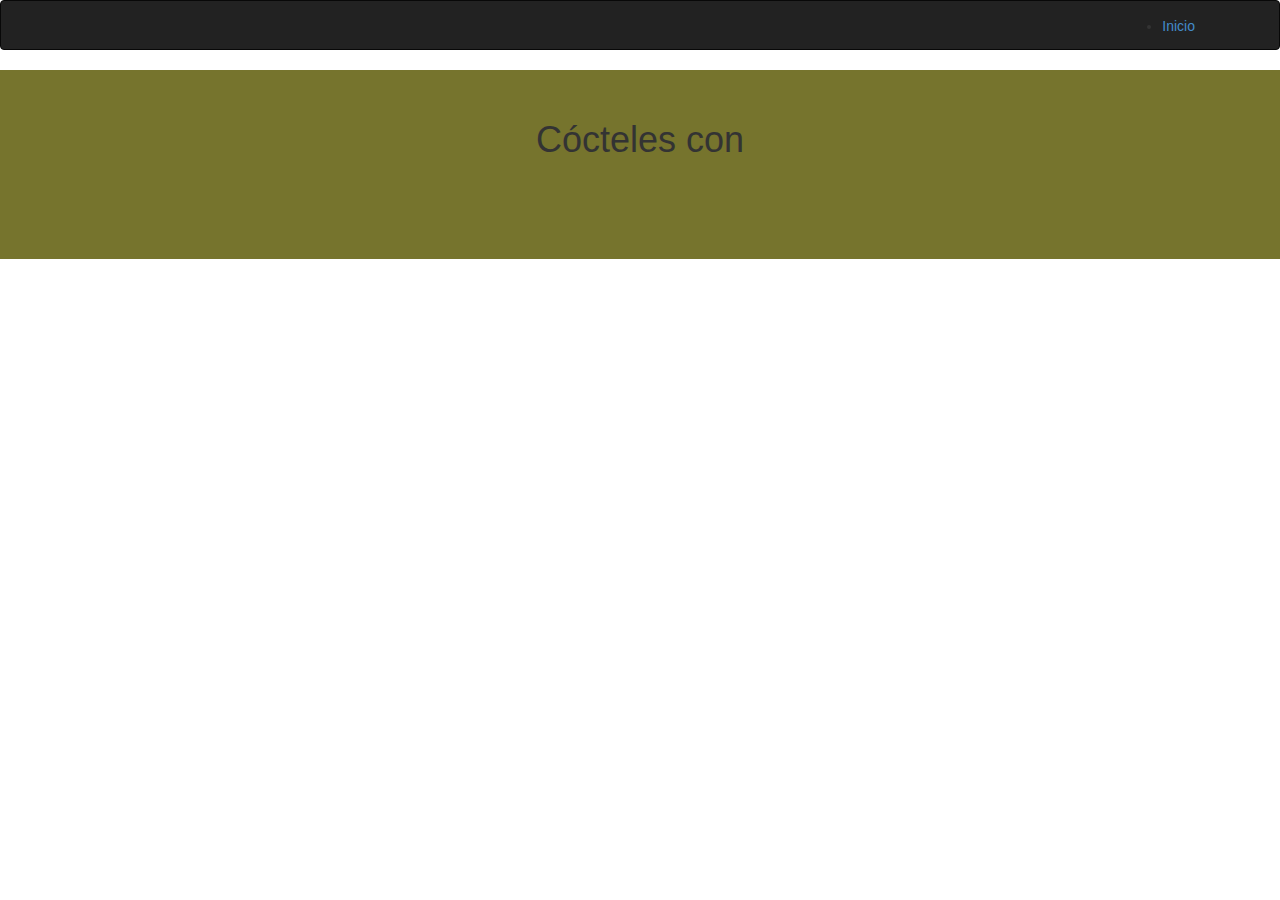
==== browsePorIngrediente.html @ ba237065 "Initial commit" ====
<html>

<head>
  <meta charset="utf-8">
  <title>Tragos</title>
  <!-- CSS Includes-->
  <link href="/css/main.css" rel="stylesheet">
  <link href="/css/bootstrap.min.css" rel="stylesheet">
</head>

<body class="homepage">

<style>
    img {
      max-width: 100%;
      height: auto;
    }
  </style>

<header id="header">
  <nav class="navbar navbar-inverse" role="banner">
    <div class="container">
      <div class="collapse navbar-collapse navbar-right">
        <ul>
          <li class="active">
            <a href="https://Tragos.nataliacirullo.repl.co">
              <font style="vertical-align: inherit;">
                <font style="vertical-align: inherit;"> Inicio </font>
              </font>
            </a>
          </li>
        </ul>
      </div>
    </div>
    <!--/.container-->
  </nav>
  <!--/nav-->
</header>
<!--/header-->
<section id="feature">
  <div class="container">
    <div class="center">
      <h1> Cócteles con <span id="nombre"> </span><br><br></h1>
      <div class='row' id="contenido">
        <!--/.contenido con js-->
      </div>
      <div class='row'>
      </div>
      <!--/.container-->
    </div>
  </div>
</section>
<script type="text/javascript">
    const valores = new URLSearchParams(window.location.search);
    let name;
    
    if (valores && valores.has('n')) {
      name = valores.get('n');
    } else {
      name = sessionStorage.getItem('ingrediente');
    }
    
    const nombreElement = document.getElementById('nombre');
    const contenidoElement = document.querySelector('#contenido');
    
    const fetchTragos = async () => {
      const url = `https://www.thecocktaildb.com/api/json/v1/1/filter.php?i=${name}`;
      const response = await fetch(url);
      const data = await response.json();
      return data.drinks;
    };
    
    const displayTragos = tragos => {
      contenidoElement.innerHTML = '';
      tragos.forEach(trago => {
        const tragoHTML = `
          <div class='col-sm-3'>
            <a href='/trago.html?n=${trago.idDrink}'>
              <img src='${trago.strDrinkThumb}' width='200'>
              <br>
              ${trago.strDrink}
            </a>
          </div>`;
        contenidoElement.innerHTML += tragoHTML;
      });
    };
    
    window.addEventListener('load', async () => {
      nombreElement.innerHTML = name;
      const tragos = await fetchTragos();
      displayTragos(tragos);
    });
    
  </script>

</body>

</html>
---- css/main.css ----
@import url(https://fonts.googleapis.com/css?family=Open+Sans:300italic,400italic,600italic,700italic,800italic,400,600,700,300,800);
html {
  height: 100%;
  width: 100%;
}
/*************************
*******Typography******
**************************/

body {
  background: #a6a077;
  font-family: 'Open Sans', sans-serif;
  color:#ffffff;
  line-height: 22px;
}

h1,
h2,
h3,
h4,
h5,
h6 {
  font-weight: 600; 
  font-family: 'Open Sans', sans-serif;
  color:#fff;
}

h1{
  font-family:cursive;
  font-size: 56px;
  color:#ffffff;
}


a {
  color: #257e37;
  -webkit-transition: color 300ms, background-color 300ms;
  -moz-transition: color 300ms, background-color 300ms;
  -o-transition:  color 300ms, background-color 300ms;
  transition:  color 300ms, background-color 300ms;
}

a:hover, a:focus {
  color: #b4e42f;
}


.but-sel{
  padding: 8px 20px;
  background: #c8c693;
  border-radius: 4px;
  color: #6f6f6d;
  margin-top: 10px;
}

a:hover,
a:focus {
  text-decoration: none;
  outline: none;
}

.dropdown-menu {
  margin-top: -1px;
  min-width: 180px;
}

.center h2{
  font-size: 20px;
  margin-top: 0;
  margin-bottom: 20px;
}

.media>.pull-left{
  margin-right: 20px;
}

.media>.pull-right{
  margin-left: 20px;
}

body > section {
  padding: 30px 0;
}

.center {
  text-align: center;
  padding-bottom: 10px;
}

.scaleIn {
  -webkit-animation-name: scaleIn;
  animation-name: scaleIn;
}

.lead{
  font-size: 16px;
  line-height: 24px;
  font-weight: 400;
}

.transparent-bg {
  background-color: transparent !important;
  margin-bottom: 0;
}

@-webkit-keyframes scaleIn {
  0% {
    opacity: 0;
    -webkit-transform: scale(0);
    transform: scale(0);
  }

  100% {
    opacity: 1;
    -webkit-transform: scale(1);
    transform: scale(1);
  }
}

@keyframes scaleIn {
  0% {
    opacity: 0;
    -webkit-transform: scale(0);
    -ms-transform: scale(0);
    transform: scale(0);
  }

  100% {
    opacity: 1;
    -webkit-transform: scale(1);
    -ms-transform: scale(1);
    transform: scale(1);
  }
}


/*************************
*******Header******
**************************/

#header .search{
  display: inline-block;
}

.navbar>.container .navbar-brand{
  margin-left: 0;
}

.top-bar {
  padding: 10px 0;
  background: #76742d;
  border-bottom: 1px solid #52524c;
  line-height: 28px;
}

.top-number{
  color: #fff;
}

.top-number p{
  margin: 0
}

.social{
  text-align: right;
}

.social-share{
 display: inline-block;
 list-style: none;
 padding: 0;
 margin: 0;
}

ul.social-share li {
  display: inline-block;
}

ul.social-share li a {
  display: inline-block;
  color: #fff;
  background: #76742d;
  width: 25px;
  height: 25px;
  line-height: 25px;
  text-align: center;
  border-radius: 2px;
}

ul.social-share li a:hover {
  background: #2fa81f;
  color: #fff;
}

.search i {
  color: #fff;
}

input.search-form{
  background: white;
  padding-top: 5px;
  padding-bottom: 5px;
  color: gray;
  width: 120px;
  border-radius: 4px 4px 4px 4px;
}

input.search-form::-webkit-input-placeholder{
  color: gray;
}

input.search-form:hover::-webkit-input-placeholder {
  color: gray;
}

input.search-form:hover {
  width: 120px;
}

.navbar-brand {
  padding: 0;
  margin:0;
}

.navbar {
  border-radius: 0;
  margin-bottom: 0;
  background: #76742d;
  padding: 15px 0;
  padding-bottom: 0;
}

 .navbar-nav{
  margin-top: 12px;
 }

.navbar-nav>li{
  margin-left: 35px;
  padding-bottom: 28px;
}

.navbar-inverse .navbar-nav > li > a {
  padding: 5px 12px;
  margin: 0;
  border-radius: 3px;
  color: #fff;
  line-height: 24px;
  display: inline-block;
}

.navbar-inverse .navbar-nav > li > a:hover{
	background-color: #25b136;
  color: #fff;
}

.navbar-inverse {
  border: none;
}

.navbar-inverse .navbar-brand {
  font-size: 36px;
  line-height: 50px;
  color: #fff;
}

.navbar-inverse .navbar-nav > .active > a,
.navbar-inverse .navbar-nav > .active > a:hover,
.navbar-inverse .navbar-nav > .active > a:focus,
.navbar-inverse .navbar-nav > .open > a,
.navbar-inverse .navbar-nav > .open > a:hover,
.navbar-inverse .navbar-nav > .open > a:focus {
  background-color: #1d8b2a;
  color: #fff;
}

.navbar-inverse .navbar-nav .dropdown-menu {
  background-color: rgba(0,0,0,.85);
  -webkit-box-shadow: 0 3px 8px rgba(0, 0, 0, 0.125);
  -moz-box-shadow: 0 3px 8px rgba(0, 0, 0, 0.125);
  box-shadow: 0 3px 8px rgba(0, 0, 0, 0.125);
  border: 0;
  padding: 0;
  margin-top: 0;
  border-top: 0;
  border-radius: 0;
  left: 0;
}

.navbar-inverse .navbar-nav .dropdown-menu:before{
  position: absolute;
  top:0;
}

.navbar-inverse .navbar-nav .dropdown-menu > li > a {
  padding: 8px 15px;
  color: #fff;
}

.navbar-inverse .navbar-nav .dropdown-menu > li:hover > a,
.navbar-inverse .navbar-nav .dropdown-menu > li:focus > a,
.navbar-inverse .navbar-nav .dropdown-menu > li.active > a {
  background-color: #30a928;
  color: #fff;
}

.navbar-inverse .navbar-nav .dropdown-menu > li:last-child > a {
  border-radius: 0 0 3px 3px;
}

.navbar-inverse .navbar-nav .dropdown-menu > li.divider {
  background-color: transparent;
}

.navbar-inverse .navbar-collapse,
.navbar-inverse .navbar-form {
  border-top: 0;
  padding-bottom: 0;
}


/*************************
*******Home Page******
**************************/


#main-slider {
  position: relative;
}

.no-margin {
  margin: 0;
  padding: 0;
}

#main-slider .carousel .carousel-content {
  margin-top: 150px;
}

#main-slider .carousel .slide-margin{
  margin-top: 140px;
}

#main-slider .carousel h2 {
  color: #fff;
}

#main-slider .carousel .btn-slide {
  padding: 8px 20px;
  background: #30a928;
  color: #fff;
  border-radius: 4px;
  margin-top: 25px;
  display: inline-block;
}

#main-slider .carousel .slider-img{
  text-align: right;
  position: absolute;
}


#main-slider .carousel .item {
  background-position: 50%;
  background-repeat: no-repeat;
  background-size: cover;
  left: 0 !important;
  opacity: 0;
  top: 0;
  position: absolute;
  width: 100%;
  display: block !important;
  height: 730px;
  -webkit-transition: opacity ease-in-out 500ms;
  -moz-transition: opacity ease-in-out 500ms;
  -o-transition: opacity ease-in-out 500ms;
  transition: opacity ease-in-out 500ms;
}

#main-slider .carousel .item:first-child {
  top: auto;
  position: relative;
}

#main-slider .carousel .item.active {
  opacity: 1;
  -webkit-transition: opacity ease-in-out 500ms;
  -moz-transition: opacity ease-in-out 500ms;
  -o-transition: opacity ease-in-out 500ms;
  transition: opacity ease-in-out 500ms;
  z-index: 1;
}

#main-slider .prev,
#main-slider .next {
  position: absolute;
  top: 50%;
  background-color: #30a928;
  color: #fff;
  display: inline-block;
  margin-top: -25px;
  height: 40px;
  line-height: 40px;
  width: 40px;
  line-height: 40px;
  text-align: center;
  border-radius: 4px;
  z-index: 5;
}

#main-slider .prev:hover,
#main-slider .next:hover {
  background-color: #76742d;
}

#main-slider .prev {
  left: 10px;
}

#main-slider .next {
  right: 10px;
}

#main-slider .carousel-indicators li {
  width: 20px;
  height: 20px;
  background-color: #fff;
  margin: 0 15px 0 0;
  position: relative;
}

#main-slider .carousel-indicators li:after {
  position: absolute;
  content: "";
  width: 24px;
  height: 24px;
  border-radius: 100%;
  background: rgba(0, 0, 0, 0);
  border: 1px solid #FFF;
  left: -3px;
  top: -3px;
}

#main-slider .carousel-indicators .active{
  width: 20px;
  height: 20px;
  background-color: #30a928;
   margin: 0 15px 0 0;
   border: 1px solid #30a928;
   position: relative;
}

#main-slider .carousel-indicators .active:after {
  position: absolute;
  content: "";
  width: 24px;
  height: 24px;
  border-radius: 100%;
  background: #30a928;
  border: 1px solid #30a928;
  left: -3px;
  top: -3px;
}

#main-slider .active .animation.animated-item-1 {
  -webkit-animation: fadeInUp 300ms linear 300ms both;
  -moz-animation: fadeInUp 300ms linear 300ms both;
  -o-animation: fadeInUp 300ms linear 300ms both;
  -ms-animation: fadeInUp 300ms linear 300ms both;
  animation: fadeInUp 300ms linear 300ms both;
}

#main-slider .active .animation.animated-item-2 {
  -webkit-animation: fadeInUp 300ms linear 600ms both;
  -moz-animation: fadeInUp 300ms linear 600ms both;
  -o-animation: fadeInUp 300ms linear 600ms both;
  -ms-animation: fadeInUp 300ms linear 600ms both;
  animation: fadeInUp 300ms linear 600ms both;
}

#main-slider .active .animation.animated-item-3 {
  -webkit-animation: fadeInUp 300ms linear 900ms both;
  -moz-animation: fadeInUp 300ms linear 900ms both;
  -o-animation: fadeInUp 300ms linear 900ms both;
  -ms-animation: fadeInUp 300ms linear 900ms both;
  animation: fadeInUp 300ms linear 900ms both;
}

#main-slider .active .animation.animated-item-4 {
  -webkit-animation: fadeInUp 300ms linear 1200ms both;
  -moz-animation: fadeInUp 300ms linear 1200ms both;
  -o-animation: fadeInUp 300ms linear 1200ms both;
  -ms-animation: fadeInUp 300ms linear 1200ms both;
  animation: fadeInUp 300ms linear 1200ms both;
}

#feature {
  background: #76742d;
  padding-bottom: 40px;
}

.features{
  padding: 0;
}

.feature-wrap {
  margin-bottom: 35px;
  overflow: hidden;
}

.feature-wrap h2{
  margin-top: 40px;
}

.feature-wrap .pull-left {
  margin-right: 25px;
}

.feature-wrap i{
  font-size: 48px;
  height: 110px;
  width: 110px;
  margin: 3px;
  border-radius: 100%;
  line-height: 110px;
  text-align:center;
  background: #ffffff;
  color: #30a928;
  border: 3px solid #ffffff;
  box-shadow: inset 0 0 0 5px #f2f2f2;
  -webkit-box-shadow: inset 0 0 0 5px #f2f2f2;
  -webkit-transition: 500ms;
  -moz-transition: 500ms;
  -o-transition: 500ms;
  transition: 500ms;
  float: left;
  margin-right: 25px;
}

.feature-wrap i:hover {
  background: #30a928;
  color: #fff;
  box-shadow: inset 0 0 0 5px #30a928;
  -webkit-box-shadow: inset 0 0 0 5px #30a928;
  border: 3px solid #30a928;
}

#recent-works .col-xs-12.col-sm-4.col-md-3{
  padding: 0;
}

#recent-works{
    padding-bottom: 70px;
}

.recent-work-wrap {
  position: relative;
}

.recent-work-wrap img{
  width: 100%;
}

.recent-work-wrap .recent-work-inner{
  top: 0;
  background: transparent;
  opacity: .8;
  width: 100%;
  border-radius: 0;
  margin-bottom: 0;
}

.recent-work-wrap .recent-work-inner h3{
  margin: 10px 0;
}

.recent-work-wrap .recent-work-inner h3 a{
  font-size: 24px;
  color: #fff;
}

.recent-work-wrap .overlay {
  position: absolute;
  top: 0;
  left: 0;
  width: 100%;
  height: 100%;
  opacity: 0;
  border-radius: 0;
  background: #30a928;
  color: #fff;
  vertical-align: middle;
  -webkit-transition: opacity 500ms;
  -moz-transition: opacity 500ms;
  -o-transition: opacity 500ms;
  transition: opacity 500ms;  
  padding: 30px;
}

.recent-work-wrap .overlay .preview {
  bottom: 0;
  display: inline-block;
  height: 35px;
  line-height: 35px;
  border-radius: 0;
  background: transparent;
  text-align: center;
  color: #fff;
}

.recent-work-wrap:hover .overlay {
  opacity: 1;
}

#services {
  background: #76742d url(../images/services/bg_services.png);
  background-size: cover;
}

#services .lead,
#services h2{
  color: #fff;
}

.services-wrap {
  padding: 40px 30px;
  background: #fff;
  border-radius: 4px;
  margin: 0 0 40px;
}

.services-wrap h3 {
  font-size: 20px;
  margin: 10px 0;
}

.services-wrap .pull-left {
  margin-right: 20px;
}

#middle {
  background: #f2f2f2;
}

.skill h2{
  margin-bottom: 25px;
}

.progress-wrap{
  position: relative;
}

.progress .color1,
.progress .color1 .bar-width{
  background: #2d7da4;
}

.progress .color2,
.progress .color2 .bar-width{
  background: #6aa42f;
}

.progress .color3,
.progress .color3 .bar-width{
  background: #ffcc33;
}

.progress .color4,
.progress .color4 .bar-width{
  background: #30a928;
}

.progress, 
.progress-bar {
  height: 15px;
  line-height: 15px;
  background: #e6e6e6;
  -webkit-box-shadow: none;
  -moz-box-shadow: none;
  box-shadow: none;
  border-radius: 0;
  overflow: visible;
  text-align: right;
}

.progress{
  position: relative;
}

.progress .bar-width{
  position: absolute;
  width: 40px;
  height: 20px;
  line-height: 20px;
  text-align: center;
  font-size: 12px;
  font-weight: 700;
  top: -30px;
  border-radius: 2px;
  margin-left: -30px;
}

.progress span{
  position: relative;
}

.progress span:before{
  content: " ";
  position: absolute;
  width: auto;
  height: auto;
  border-width: 8px 5px;
  border-style: solid;
  bottom: -15px;
  right: 8px;
}

.progress .color1 span:before{
  border-color: #2d7da4 transparent transparent transparent;
}

.progress .color2 span:before{
  border-color: #6aa42f transparent transparent transparent;
}

.progress .color3 span:before{
  border-color: #ffcc33 transparent transparent transparent;
}

.progress .color4 span:before{
  border-color: #db3615 transparent transparent transparent;
}

.accordion h2{
  margin-bottom: 25px;
}

.panel-default{
  border-color: transparent;
}

.panel-default>.panel-heading,
.panel{
  background-color: #e6e6e6; 
  border:0 none;
  box-shadow:none;
}

.panel-default>.panel-heading+.panel-collapse .panel-body{
  background: #fff;
  color: #858586;
}

.panel-body{
  padding: 20px 20px 10px;
}

.panel-group .panel+.panel{
  margin-top: 0;
  border-top: 1px solid #d9d9d9;
}

.panel-group .panel{
  border-radius: 0;
}

.panel-heading{
  border-radius: 0;
}

.panel-title>a{
  color: #76742d;
}

.accordion-inner img{
  border-radius: 4px;
}

.accordion-inner h4{
  margin-top: 0;
}

.panel-heading.active{
  background: #76742d;
}

.panel-heading.active .panel-title>a{
  color:#fff;
}

a.accordion-toggle  i{
  width: 45px;
  line-height: 44px;
  font-size: 20px;
  margin-top: -10px;
  text-align: center;
  margin-right: -15px;
  background: #c9c9c9;
}

.panel-heading.active a.accordion-toggle i{
  background: #30a928;
  color: #fff;
}

.panel-heading.active a.accordion-toggle.collapsed i{
  background: #439127;
  color: #fff;
}

.nav-tabs>li{
  margin-bottom: 0px;
  border-bottom: 1px solid #e6e6e6;
}

.nav-tabs{
  border-bottom: transparent;
  border-right: 1px solid #e6e6e6;
}

.nav-tabs>li>a {
  background: #f5f5f5;
  color: #666;
  border-radius: 0;
  border: 0 none;
  line-height: 24px;
  margin-right:0;
  padding: 13px 15px;
}

.nav-tabs li:last-child{
  border-bottom: 0 none;
} 

.nav-stacked>li+li{
  margin-top: 0;
}

.nav-tabs>li>a:hover{
  background: #76742d;
  color:#fff;
}

.nav-tabs>li.active>a, 
.nav-tabs>li.active>a:hover, 
.nav-tabs>li.active>a:focus {
  border: 0;
  color:#fff;
  background: #76742d;
  position: relative;
}

.nav-tabs>li.active>a:after {
  position: absolute;
  content:  "";
  width: auto;
  height: auto;
  border-style:solid;
  border-color: transparent transparent transparent #76742d;
  border-width: 25px 22px;
  right: -44px;
  top:0;
}

.tab-wrap{
  border:1px solid #e6e6e6;
  margin-bottom: 20px;
}

.tab-content{
  padding: 20px;
}

.tab-content h2{
  margin-top: 0;
}

.tab-content img{
  border-radius: 4px;
}

.testimonial h2{
  margin-top: 0;
}

.testimonial-inner {
  color:#858586;
  font-size: 14px;
}

.testimonial-inner .pull-left{
  border-right: 1px solid #e7e7e7;
  padding-right: 15px;
  position: relative;
}

.testimonial-inner .pull-left:after{
  content: "";
  position: absolute;
  width: 9px;
  height: 9px;
  top: 50%;
  margin-top: -5px;
  background: #FFF;
  -webkit-transform: rotate(45deg);
  border: 1px solid #e7e7e7;
  right: -5px;
  border-left: 0 none;
  border-bottom: 0 none;
}

#partner {
  background: url(../images/partners/partner_bg.png) 50% 50% no-repeat;
  background-size: cover;
}

#partner {
  color: #fff;
  text-align: center;
}

#partner h2, 
#partner h3 {
  color: #fff;
}

.partners ul {
  list-style: none;
  margin: 0;
  padding: 0;
}

.partners ul li{
  display: inline-block;
  float: left;
  width: 20%;
}

#conatcat-info{
  background: #fff url(../images/contact.png) no-repeat 90% 0;
  padding: 30px 0;
}

.contact-info i{
  width: 60px;
  height: 60px;
  font-size: 40px;
  line-height: 60px;
  color: #fff;
  background: #76742d;
  text-align: center;
  border-radius: 10px;
}

.contact-info h2{
  margin-top: 0;
  color: #76742d;
}

.contact-info{
  color:#76742d;
}

/*************************
********* About Us Page CSS ******
**************************/

.about-us {
  margin-top: 110px;
  margin-bottom: -110px;
}

.about-us h2, 
.skill_text h2 {
  color:#4e4e4e;
  font-size: 30px;
  font-weight: 600;
}

.about-us p {
  color:#4e4e4e;
}

#carousel-slider {
  position: relative;
}

#carousel-slider .carousel-indicators {
  bottom: -25px;
}

#carousel-slider .carousel-indicators li {
  border: 1px solid #ffbd20;
}

#carousel-slider a i {
  border: 1px solid #777;
  border-radius:50%;
  font-size: 28px;
  height: 50px;
  padding: 8px;
  position: absolute;
  top: 50%;
  width: 50px;
  color:#777;
}

#carousel-slider a i:hover {
  background:#bfbfbf;
  color:#fff;
  border: 1px solid #bfbfbf;
}

#carousel-slider 
.carousel-control {
  width:inherit;
}

#carousel-slider .carousel-control.left i {
  left:-25px
}

#carousel-slider .carousel-control.right i {
  right: -25px;
}

#carousel-slider
.carousel-control.left, 
#carousel-slider
.carousel-control.right {
  background: none;
}

.skill_text {
  display: block;
  margin-bottom: 60px;
  margin-top: 25px;
  overflow: hidden;
}

.sinlge-skill {
  background:#f2f2f2;
  border-radius: 100%;
  color: #FFFFFF;
  font-size: 22px;
  font-weight: bold;
  height: 200px;
  position: relative;
  width: 200px;
  text-transform: uppercase;
  overflow: hidden;
  margin: 30px 0;

}

.sinlge-skill p em {
  color: #FFFFFF;
  font-size: 38px;
}

.sinlge-skill p {
  line-height: 1;
}

.joomla-skill, 
.html-skill, 
.css-skill, 
.wp-skill {
  position: absolute;
  height: 100%;
  bottom: 0;
  width:100%;
  border-radius: 100%;
  padding: 70px 0;
  text-align: center;
}


.joomla-skill {
  background: rgb(242,242,242); /* Old browsers */
  background: -moz-linear-gradient(top, rgba(242,242,242,1) 0%, rgba(242,242,242,1) 28%, rgba(45,125,164,1) 28%); /* FF3.6+ */
  background: -webkit-gradient(linear, left top, left bottom, color-stop(0%,rgba(242,242,242,1)), color-stop(28%,rgba(242,242,242,1)), color-stop(28%,rgba(45,125,164,1))); /* Chrome,Safari4+ */
  background: -webkit-linear-gradient(top, rgba(242,242,242,1) 0%,rgba(242,242,242,1) 28%,rgba(45,125,164,1) 28%); /* Chrome10+,Safari5.1+ */
  background: -o-linear-gradient(top, rgba(242,242,242,1) 0%,rgba(242,242,242,1) 28%,rgba(45,125,164,1) 28%); /* Opera 11.10+ */
  background: -ms-linear-gradient(top, rgba(242,242,242,1) 0%,rgba(242,242,242,1) 28%,rgba(45,125,164,1) 28%); /* IE10+ */
  background: linear-gradient(to bottom, rgba(242,242,242,1) 0%,rgba(242,242,242,1) 28%,rgba(45,125,164,1) 28%); /* W3C */
  filter: progid:DXImageTransform.Microsoft.gradient( startColorstr='#f2f2f2', endColorstr='#2d7da4',GradientType=0 ); /* IE6-9 */    
}

.html-skill {
  background: rgb(242,242,242); /* Old browsers */
  background: -moz-linear-gradient(top, rgba(242,242,242,1) 0%, rgba(242,242,242,1) 9%, rgba(106,164,47,1) 9%); /* FF3.6+ */
  background: -webkit-gradient(linear, left top, left bottom, color-stop(0%,rgba(242,242,242,1)), color-stop(9%,rgba(242,242,242,1)), color-stop(9%,rgba(106,164,47,1))); /* Chrome,Safari4+ */
  background: -webkit-linear-gradient(top, rgba(242,242,242,1) 0%,rgba(242,242,242,1) 9%,rgba(106,164,47,1) 9%); /* Chrome10+,Safari5.1+ */
  background: -o-linear-gradient(top, rgba(242,242,242,1) 0%,rgba(242,242,242,1) 9%,rgba(106,164,47,1) 9%); /* Opera 11.10+ */
  background: -ms-linear-gradient(top, rgba(242,242,242,1) 0%,rgba(242,242,242,1) 9%,rgba(106,164,47,1) 9%); /* IE10+ */
  background: linear-gradient(to bottom, rgba(242,242,242,1) 0%,rgba(242,242,242,1) 9%,rgba(106,164,47,1) 9%); /* W3C */
  filter: progid:DXImageTransform.Microsoft.gradient( startColorstr='#f2f2f2', endColorstr='#6aa42f',GradientType=0 ); /* IE6-9 */
}

.css-skill {
  background: rgb(242,242,242); /* Old browsers */
  background: -moz-linear-gradient(top, rgba(242,242,242,1) 0%, rgba(242,242,242,1) 32%, rgba(255,189,32,1) 32%); /* FF3.6+ */
  background: -webkit-gradient(linear, left top, left bottom, color-stop(0%,rgba(242,242,242,1)), color-stop(32%,rgba(242,242,242,1)), color-stop(32%,rgba(255,189,32,1))); /* Chrome,Safari4+ */
  background: -webkit-linear-gradient(top, rgba(242,242,242,1) 0%,rgba(242,242,242,1) 32%,rgba(255,189,32,1) 32%); /* Chrome10+,Safari5.1+ */
  background: -o-linear-gradient(top, rgba(242,242,242,1) 0%,rgba(242,242,242,1) 32%,rgba(255,189,32,1) 32%); /* Opera 11.10+ */
  background: -ms-linear-gradient(top, rgba(242,242,242,1) 0%,rgba(242,242,242,1) 32%,rgba(255,189,32,1) 32%); /* IE10+ */
  background: linear-gradient(to bottom, rgba(242,242,242,1) 0%,rgba(242,242,242,1) 32%,rgba(255,189,32,1) 32%); /* W3C */
  filter: progid:DXImageTransform.Microsoft.gradient( startColorstr='#f2f2f2', endColorstr='#ffbd20',GradientType=0 ); /* IE6-9 */
}

.wp-skill {
  background: rgb(242,242,242); /* Old browsers */
  background: -moz-linear-gradient(top, rgba(242,242,242,1) 0%, rgba(242,242,242,1) 19%, rgba(219,54,21,1) 19%); /* FF3.6+ */
  background: -webkit-gradient(linear, left top, left bottom, color-stop(0%,rgba(242,242,242,1)), color-stop(19%,rgba(242,242,242,1)), color-stop(19%,rgba(219,54,21,1))); /* Chrome,Safari4+ */
  background: -webkit-linear-gradient(top, rgba(242,242,242,1) 0%,rgba(242,242,242,1) 19%,rgba(219,54,21,1) 19%); /* Chrome10+,Safari5.1+ */
  background: -o-linear-gradient(top, rgba(242,242,242,1) 0%,rgba(242,242,242,1) 19%,rgba(219,54,21,1) 19%); /* Opera 11.10+ */
  background: -ms-linear-gradient(top, rgba(242,242,242,1) 0%,rgba(242,242,242,1) 19%,rgba(219,54,21,1) 19%); /* IE10+ */
  background: linear-gradient(to bottom, rgba(242,242,242,1) 0%,rgba(242,242,242,1) 19%,rgba(219,54,21,1) 19%); /* W3C */
  filter: progid:DXImageTransform.Microsoft.gradient( startColorstr='#f2f2f2', endColorstr='#db3615',GradientType=0 ); /* IE6-9 */
}

.skill-wrap {
  display: block;
  overflow: hidden;
  margin: 60px 0;
}

.team h4 {
  margin-top: 0;
  text-transform: uppercase;
}

.team h5 {
  font-weight: 300;
}

.single-profile-top, 
.single-profile-bottom {
  font-weight: 400;
  line-height: 24px;
}

.single-profile-top, 
.single-profile-bottom  {
  border: 1px solid #ddd;
  padding: 15px;
  position: relative;
}

.media_image {
  margin-bottom: 10px;
}

.team .btn {
  background:transparent;
  font-size: 12px;
  font-weight: 300;
  margin-bottom: 3px;
  padding: 1px 5px;
  text-transform: uppercase;
  border:1px solid#ddd;
  margin-right: 3px;
}


ul.social_icons,
ul.tag {
  list-style: none;
  padding: 0;
  margin: 10px 0;
  display: block;
}

ul.social_icons li,
ul.tag li {
  display: inline-block;
  margin-right: 5px;
}

ul.social_icons li  a i{
  border-radius: 50%;
  color: #FFFFFF;
  height: 25px;
  line-height: 25px;
  font-size: 12px;
  padding: 0;
  text-align: center;
  width: 25px;
  opacity:.8;
}


.team .social_icons .fa-facebook:hover, 
.team .social_icons .fa-twitter:hover, 
.team .social_icons .fa-google-plus:hover {
  transform: rotate(360deg);
  -ms-transform:rotate(360deg);
  -webkit-transform:rotate(360deg); 
  transition-duration:2s;
  transition-property: all;
  transition-timing-function: ease;
  opacity:1;
  transition: all 0.9s ease 0s;
  -moz-transition: all 0.9s ease 0s;
  -webkit-transition: all 0.9s ease 0s;
  -o-transition: all 0.9s ease 0s;
}

.team .social_icons .fa-facebook {
  background: #0182c4;
}

.team .social_icons .fa-twitter {
  background: #20B8FF
}

.team .social_icons .fa-google-plus {
  background: #D34836
}


.team-bar .first-one-arrow {
  float: left;
  margin-right: 30px;
  width: 2%;
}

.team-bar .first-arrow {
  float: left;
  margin-left: 5px;
  margin-right: 35px;
  width: 22%;
}

.team-bar .second-arrow {
  float: left;
  margin-left: 5px;
  width: 21%;
}

.team-bar .third-arrow {
  float: left;
  margin-left: 40px;
  margin-right: 12px;
  width: 22%;
}

.team-bar .fourth-arrow {
  float: left;
  margin-left: 25px;
  width: 20%;
}

.team-bar .first-one-arrow hr {
  border-bottom: 1px solid #2D7DA4;
  border-top: 1px solid #2D7DA4;
 }

.team-bar .first-arrow hr {
  border-bottom: 1px solid #2D7DA4;
  border-top: 1px solid #2D7DA4;
 }

.team-bar .second-arrow hr {
  border-bottom: 1px solid #6aa42f;
  border-top: 1px solid #6aa42f;
}

.team-bar .third-arrow hr {
  border-bottom: 1px solid #FFBD20;
  border-top: 1px solid #FFBD20;

}

.team-bar .fourth-arrow hr {
  border-bottom: 1px solid #db3615;
  border-top: 1px solid #db3615;
}

.team-bar {
  margin-bottom: 15px;
  margin-top: 30px;
  position: relative;
}

.team-bar i {
  border-radius: 50%;
  color: #FFFFFF;
  display: block;
  height: 24px;
  line-height: 24px;
  margin-top: -32px;
  overflow: hidden;
  padding: 0;
  text-align: center;
  width: 24px;
  position: absolute;
}

.team-bar .first-arrow .fa-angle-up {
  background:#2D7DA4;
  margin-left:-33px
 }

.team-bar .second-arrow .fa-angle-down {
  background:#6AA42F;
  margin-left: -33px;
}

.team-bar .third-arrow .fa-angle-up {
  background:#FFBD20;
  margin-left: -32px;
}

.team-bar .fourth-arrow .fa-angle-down {
  background:#db3615;
  margin-left: -32px;
}

.team .single-profile-top:before, 
.team .single-profile-top:after {
  content: "";
  position: absolute;
  width: 0;
  height: 0;
  border-style: solid;
}

.team .single-profile-top:before {
  left:26px;
  bottom: -20px;
  border-width: 10px;
  border-color:#fff transparent transparent transparent;
  z-index: 1;
}


.team .single-profile-top:after {
  left: 25px;
  bottom: -22px;
  border-style: solid;
  border-width: 11px;
  border-color:#ddd transparent transparent transparent;
  z-index: 0;
}

.team .single-profile-bottom:before,
.team .single-profile-bottom:after {
  position: absolute;
  content:"";
  width: 0;
  height: 0;
  border-style: solid;
}

.team .single-profile-bottom:before {
  left:30px;
  top: -20px;
  border-width: 10px;
  border-color: transparent transparent #fff transparent;
  z-index: 1;
}

.team .single-profile-bottom:after {
  left: 29px;
  top: -22px;
  border-style: solid;
  border-width: 11px;
  border-color: transparent transparent #DDD transparent;
  z-index: 0;
}

/***********************
****Service page css****
***********************/

.services {
  padding: 0;
}

.get-started {
  background: none repeat scroll 0 0 #F3F3F3;
  border-radius: 3px;
  padding-bottom: 30px;
  position: relative;
  margin-bottom: 18px;
  margin-top: 60px;
}

.get-started h2 {
  padding-top: 30px;
  margin-bottom: 20px;
}

.request {
  bottom: -15px;
  left: 50%;
  position: absolute;
  margin-left: -110px;
}

.request h4 {
  position: absolute;
  width: 220px;
  position:relative;
}

.request h4 a{
  background:#c52d2f;
  color: #fff;
  font-size: 14px;
  font-weight: normal;
  border-radius: 3px;
  padding: 5px 15px;
}

.request h4:after {
  border-color: #c52d2f transparent transparent;
  border-style: solid;
  border-width: 12px;
  bottom: -18px;
  content: "";
  height: 0;
  position: absolute;
  right: 13px;
  z-index: -99999;
}

.request h4:before {
  border-color: #c52d2f transparent transparent;
  border-style: solid;
  border-width: 12px;
  bottom: -18px;
  content: "";
  height: 0;
  left: 13px;
  position: absolute;
  z-index: -99999;
}

.clients-area {
  padding: 60px;
}

.clients-comments {
    background-image: url("../images/image_bg.png");
    background-position: center 118px;
    background-repeat: no-repeat;
    margin-bottom: 100px;
}

.clients-comments img {
  background:#DDDDDD;
  border: 1px solid #DDDDDD;
  height: 182px;
  padding: 3px;
  width: 182px;
  transition: all 0.9s ease 0s;
  -moz-transition: all 0.9s ease 0s;
  -webkit-transition: all 0.9s ease 0s;
  -o-transition: all 0.9s ease 0s;
}

.clients-comments h3 {
  margin-top: 55px;
  font-weight: 300;
  padding: 0 40px;
}

.clients-comments h4 {
  font-weight: 300;
  margin-top: 15px;
}


.clients-comments  h4  span {
  font-weight: 700;
  font-style: oblique;
}

.footer {
  background: none repeat scroll 0 0 #2E2E2E;
  border-top: 5px solid #C52D2F;
  height: 84px;
  margin-top: 110px;
}

.footer_left {
  padding: 10px;
}

.text-left {
  color: #FFFFFF;
  font-size: 12px;
  margin-top: 15px;
}

/*************************
********* Portfolio CSS ******
**************************/

#portfolio_page {
  margin-top: 115px;
  padding-bottom: 0;
}

.portfolio-items, 
.portfolio-filter {
  list-style: none outside none;
  margin: 0 0 40px 0;
  padding: 0;
}

.portfolio-filter > li {
  display: inline-block;
}

.portfolio-filter > li a {
  background: none repeat scroll 0 0 #FFFFFF;
  font-size: 14px;
  font-weight: 400;
  margin-right: 20px;
  text-transform: uppercase;
  transition: all 0.9s ease 0s;
  -moz-transition: all 0.9s ease 0s;
  -webkit-transition: all 0.9s ease 0s;
  -o-transition: all 0.9s ease 0s;
  border: 1px solid #F2F2F2;
  outline: none;
  border-radius: 3px;
}

.portfolio-filter > li a:hover,
.portfolio-filter > li a.active{
  color:#fff;
  background: #c52d2f;
  border: 1px solid #c52d2f;
  box-shadow: none;
  -webkit-box-shadow: none;
}

.portfolio-items > li {
  float: left;
  padding: 0;
  -webkit-box-sizing: border-box;
  -moz-box-sizing: border-box;
  box-sizing: border-box;
}

.portfolio-item {
  margin: 0;
  padding:0;
}

/* Start: Recommended Isotope styles */
/**** Isotope Filtering ****/
.isotope-item {
  z-index: 2;
}

.isotope-hidden.isotope-item {
  pointer-events: none;
  z-index: 1;
}

/**** Isotope CSS3 transitions ****/
.isotope,
.isotope .isotope-item {
  -webkit-transition-duration: 0.8s;
  -moz-transition-duration: 0.8s;
  -ms-transition-duration: 0.8s;
  -o-transition-duration: 0.8s;
  transition-duration: 0.8s;
}

.isotope {
  -webkit-transition-property: height, width;
  -moz-transition-property: height, width;
  -ms-transition-property: height, width;
  -o-transition-property: height, width;
  transition-property: height, width;
}

.isotope .isotope-item {
  -webkit-transition-property: -webkit-transform, opacity;
  -moz-transition-property: -moz-transform, opacity;
  -ms-transition-property: -ms-transform, opacity;
  -o-transition-property: -o-transform, opacity;
  transition-property: transform, opacity;
}

/**** disabling Isotope CSS3 transitions ****/
.isotope.no-transition,
.isotope.no-transition .isotope-item,
.isotope .isotope-item.no-transition {
  -webkit-transition-duration: 0s;
  -moz-transition-duration: 0s;
  -ms-transition-duration: 0s;
  -o-transition-duration: 0s;
  transition-duration: 0s;
}

/* End: Recommended Isotope styles */
/* disable CSS transitions for containers with infinite scrolling*/
.isotope.infinite-scrolling {
  -webkit-transition: none;
  -moz-transition: none;
  -ms-transition: none;
  -o-transition: none;
  transition: none;
}


/**************************
********* Pricing Table CSS *
**************************/

.pricing_heading {
  margin-top: 120px
}

.pricing_heading h2, 
.pricing_heading p {
  color:#4e4e4e;
}

.pricing-area h1 {
  font-weight: 300;
  margin-top: 0;
  margin-bottom: 15px;
}

.pricing-area span {
  font-weight: 700;
  font-size: 18px;
}

.pricing-area h3, 
.pricing-area span  {
  color: #fff;
}

.plan {
  position: relative;
  margin-bottom: 70px;
}

.pricing-area ul {
  background:#FAFAFA;
  padding: 0;
  margin: 0;
}

.pricing-area ul li {
  list-style: none;
  padding: 15px 0;
  font-size: 16px;
  font-weight: 400;
}

.pricing-area ul li:nth-child(even){
  background:#f5f5f5
}

.pricing-area .price-three img, 
.pricing-area .price-six img {
  position: absolute;
  right: 15px;
  top: 0;
}

.pricing-area .heading-one, 
.pricing-area .heading-two, 
.pricing-area .heading-three {
  padding:17px 0;
  border-radius:2px 2px 0 0;
} 

.pricing-area .heading-one, 
.pricing-area .heading-two, 
.pricing-area .heading-three, 
.pricing-area .heading-four, 
.pricing-area .heading-five, 
.pricing-area .heading-six, 
.pricing-area .heading-seven {
  margin-left: -10px
}


.pricing-area .heading-one, 
.pricing-area .price-one .plan-action .btn-primary {
  background: #e24f43
}

.pricing-area .heading-two, 
.pricing-area .price-two .plan-action .btn-primary {
  background:#27AE60;
}

.pricing-area .heading-three,
.pricing-area .price-three .plan-action .btn-primary {
  background: #f39c12;
}

.pricing-area .heading-four, 
.pricing-area .price-four .plan-action .btn-primary {
  background: #5c5c5c
}

.pricing-area .heading-five, 
.pricing-area .price-five .plan-action .btn-primary {
  background: #5c5c5c
}

.pricing-area .heading-six, 
.pricing-area .price-six .plan-action .btn-primary {
  background: #e24f43
;
}

.pricing-area .heading-seven, 
.pricing-area .price-seven .plan-action .btn-primary {
  background: #5c5c5c
}

.pricing-area .bg{
 background: #fafafa 
}

.pricing-area .heading-one h3:before {
  border-color: #bf4539 transparent transparent;
}

.pricing-area .heading-two h3:before {
  border-color: #1f8c4d transparent transparent;
}

.pricing-area .heading-three h3:before {
  border-color: #d4880f transparent transparent;
}

.pricing-area .heading-four h3:before {
  border-color: #424242 transparent transparent;
}

.pricing-area .heading-five h3:before {
  border-color: #424242 transparent transparent;
}

.pricing-area .heading-six h3:before {
  border-color: #bf4539 transparent transparent;
}

.pricing-area .heading-seven h3:before {
  border-color: #424242 transparent transparent;
}

.pricing-area h3:before {
  border-color: #D4880F transparent transparent;
  border-radius: 5px 0 0 0px;
  border-style: solid;
  border-width: 12px;
  content: "";
  height: 0;
  left: 4px;
  position: absolute;
  top: 78px;
  width: 0;
  z-index: -999;
}

.small-pricing h3:after {
  height:94px;
}

.small-pricing h3:before {
  top: 74px;
}

.plan-action {
  height: 40px;
}

.pricing-area .plan-action .btn-primary {
  position: relative;
  padding:5px 20px;
  color: #fff
;
  margin-top: 5px;
}

.pricing-area .plan-action .btn-primary:before {
  border-color: #E24F43 transparent transparent;
  border-radius: 5px 0 0 0;
  border-style: solid;
  border-width: 12px;
  bottom: -12px;
  content: "";
  height: 0;
  left: -9px;
  position: absolute;
  width: 0;
  z-index: -1;
}

.pricing-area .plan-action .btn-primary:after {
  border-color: #E24F43 transparent transparent;
  border-radius: 5px 0 0 0;
  border-style: solid;
  border-width: 12px;
  bottom: -12px;
  content: "";
  height: 0;
  position: absolute;
  right: -9px;
  width: 0;
  z-index: -1;
}

.pricing-area .price-two .plan-action .btn-primary:before, 
.pricing-area .price-two .plan-action .btn-primary:after {
  border-color: #1f8c4d transparent transparent;
}

.pricing-area .price-three .plan-action .btn-primary:before, 
.pricing-area .price-three .plan-action .btn-primary:after {
  border-color: #d4880f transparent transparent;
}

.pricing-area .price-four .plan-action .btn-primary:before, 
.pricing-area .price-four .plan-action .btn-primary:after, 
.pricing-area .price-five .plan-action .btn-primary:before, 
.pricing-area .price-five .plan-action .btn-primary:after, 
.pricing-area .price-seven .plan-action .btn-primary:before, 
.pricing-area .price-seven .plan-action .btn-primary:after  {
  border-color: #424242 transparent transparent;
  right: -9px;
}

.pricing-area .price-six .plan-action .btn-primary:before, 
.pricing-area .price-six .plan-action .btn-primary:after {
  border-color: #bf4539 transparent transparent;
  right: -9px;
}


/*************************
********* Contact Us CSS ******
**************************/

.gmap-area {
  background-image: url("../images/map.jpg");
  background-position: 0 0;
  background-repeat: no-repeat;
  background-size: cover;
  padding: 70px 0;
}

.gmap-area .gmap iframe {
  border-radius: 50%;
  height: 280px;
  width: 300px;
}

.gmap{
    border: 10px solid #f6f5f0;
    border-radius: 50%;
    height: 300px;
    width: 300px;
    box-shadow: 0px 0px 3px 3px #e7e4dc;
    overflow: hidden;
    position: relative;
    margin: 0 auto;
}

.gmap-area .map-content ul {
  list-style: none; 
}

.gmap-area .map-content address h5{
  font-weight: 700;
  /* font-size: 16px; */
}

#contact-page{
  padding-top: 0;
}

#contact-page .contact-form 
.form-group label {
  color: #4E4E4E;
  font-size: 16px;
  font-weight: 300;
}

.form-group .form-control {
  padding: 7px 12px;
  border-color:#f2f2f2;
  box-shadow: none;
}

textarea#message{
  resize: none;
  padding: 10px;
}

#contact-page .contact-wrap {
  margin-top: 20px;
}

/*********************
****blog page css*****
**********************/

.widget {
  margin-bottom: 60px;
  padding-left: 0;
}

.single_comments {
  margin-bottom: 20px;
}

.single_comments img {
  float: left;
  margin-right: 10px;
  margin-top: 5px;
}

.single_comments p {
  margin-bottom: 0;
}

.widget .entry-meta span {
  display: inline-block;
  margin-right: 10px;
}

.widget h3 {
  color: #000;
  text-transform: uppercase;
  margin-bottom: 20px;
}

.blog_category{
  list-style:none;
  margin:0;
  padding:0;
}

.blog_category li{
  float:none;
  margin-bottom:20px;
}

.blog_category li a {
  background:#f5f5f5;
  border-radius: 4px;
  color: #888;
  display: inline-block;
  padding: 5px 15px;
}

.blog_category li a:hover{
  background:#c52d2f;
  color: #fff;
}

 .badge:before {
  border-color: transparent transparent transparent #c52d2f;
  border-style: solid;
  border-width: 10px;
  bottom: -8px;
  content: "";
  height: 0;
  left: 5px;
  position: absolute;
  z-index: -99999;
}

.badge {
  background-color: #c52d2f;
  border-radius: 5px;
  color: #fff;
  padding: 8px;
  position: relative;
  left: 60px;
  top: -18px;
  font-weight: normal;
}

.blog_archieve {
  list-style: none outside none;
  margin: 0;
  padding: 0;
}

.blog_archieve li {
  padding: 10px 0;
  border-bottom: 1px solid #f5f5f5;
}

.blog_archieve li:first-child {
  padding-top: 0;
}

ul.gallery {
  list-style: none;
  padding: 0;
  margin: 0;
}

ul.gallery li {
  display: block;
  width: 60px;
  padding: 0;
  margin: 0 4px 4px 0;
  float: left;
}

ul.faq {
  list-style: none;
  margin: 0;
}

ul.faq li {
  margin-top: 30px;
}

ul.faq li:first-child {
  margin-top: 0;
}

ul.faq li span.number {
  display: block;
  float: left;
  width: 50px;
  height: 50px;
  line-height: 50px;
  text-align: center;
  background: #34495e;
  color: #fff;
  font-size: 24px;
}

ul.faq li > div {
  margin-left: 70px;
}

ul.faq li > div h3 {
  margin-top: 0;
}


.embed-container {
  position: relative;
  padding-bottom: 56.25%;
  padding-top: 30px;
  height: 0;
  overflow: hidden;
}

.embed-container iframe,
.embed-container object,
.embed-container embed {
  position: absolute;
  top: 0;
  left: 0;
  width: 100%;
  height: 100%;
}

.blog-item {
  border-radius: 0;
  overflow: hidden;
  margin-bottom: 50px;
}

.blog .blog-item .img-blog {
  border-radius: 5px;
  margin-bottom: 45px;
}

.blog .blog-item .blog-content {
  padding-bottom: 25px;
}

.blog .blog-item .blog-content h2 {
  margin-top: 0;
  font-size: 30px;
}

.readmore{
  margin-top: 0;
}

.blog .blog-item .blog-content h3 {
  color: #858586;
  margin-bottom: 40px;
  /* font-weight: 300 */}

.blog .blog-item .blog-content h4 {
  font-size: 14px;
}

.post-tags {

}

.blog .blog-item .entry-meta {
  border-radius: 5px;
  overflow: hidden;
}

.blog .blog-item .entry-meta > span {
  background: #f5f5f5;
  border-top: 1px solid #fff;
  display: block;
  font-size: 12px;
  overflow: hidden;
  padding: 5px;
  text-align: left;
}

#publish_date {
  background: #c52d2f;
  border-bottom: 5px solid #4e4e4e;
  color: #fff;
  padding: 5px 0;
  text-align: center;
}

.blog .blog-item .entry-meta > span {
  color: #ccc;
}

.blog .blog-item .entry-meta > span a {
  font-size: 12px;
  margin-left: 3px;
  font-weight: 300;
  color: #888;
}

ul.pagination > li > a {
  border: 1px solid #F1F1F1;
  margin-right:5px;
  border-radius: 5px;
  font-size: 16px;
  padding: 5px 14px;
}

ul.pagination > li > a i{
  margin-left:5px;
  margin-right:5px;
}

ul.pagination > li.active > a, 
ul.pagination > li:hover > a {
  background-color: #c52d2f !important;
  border-color: #c52d2f !important;
  color: #fff;
}

.search_box {
  background-image: url("../images/search_icon.png");
  background-position: 314px 15px;
  background-repeat: no-repeat;
  border-color: #DEDEDE;
  height: 48px;
  outline: medium none;
  box-shadow: none;
}

.form-control:focus {
  box-shadow:none;
  outline: 0 none;
}


ul.tag-cloud, 
ul.sidebar-gallery {
  list-style: none;
  padding: 0;
  margin: 0;
}

.tag-cloud li{
    display: inline-block;
    margin-bottom: 3px;
}

.tag-cloud li a {
  background: #f5f5f5;
  color: #888;
  border: 0;
  border-radius: 4px;
  padding: 8px 15px;
}

.tag-cloud li a:hover{
  background:#c52d2f;
  color: #fff;  
}

.sidebar-gallery li{
  display: inline-block;
  margin: 0 10px 10px 0;
}

.sidebar-gallery li a {
  border-radius: 4px;
  display: inline-block;
}


/**********************
**blog single page css*
**********************/

.reply_section {
  background: #f5f5f5;
  border-radius: 5px;
}

.post_reply {
  margin-left: 10px;
  margin-top: 45px;
}

.post_reply img {
  width: 85px;
  height: 85px;
  border: 5px solid #D5D8DD;
}

.post_reply ul {
  list-style: none outside none;
  margin: 0;
  padding: 0;
  margin-top: 5px;
}

.post_reply ul li{
  float:left;
}

.post_reply ul li a {
  display: block;
}

.post_reply ul li a i {
  border: 1px solid #DDDDDD;
  border-radius: 39px;
  color: #FFFFFF;
  font-size: 20px;
  height: 30px;
  margin-right: 3px;
  padding-top: 7px;
  text-align: center;
  width: 30px;
}

.post_reply ul li a i.fa-facebook {
  background: #0182C4;
}

.post_reply ul li a i.fa-twitter {
  background: none repeat scroll 0 0 #3FC1FE;
}

.post_reply ul li a i.fa-google-plus{
 background: none repeat scroll 0 0 #D34836;
}

.post_reply ul li a i:hover{
  opacity:.5;
}

.post_reply_content {
  margin: 30px;
}

.post_reply_content h1 a:hover{
  color:#FFC800;
}

.post_reply_content h4 {
  margin-bottom: 50px;
}

.reply_section .media-body{
  display:inherit;
}

.comment_section .media-body{
  display:inherit;
}

#comments_title{
   color:#4e4e4e;
   font-weight:700px;
   font-size:20px;
   margin-top:60px;
   margin-bottom:40px;
}
.comment_section {
  margin-top: 30px;
  position: relative;
}

.post_comments img {
  width: 85px;
  height: 85px;
  margin-top: 35px;
}

.post_reply_comments {
  background:#f5f5f5;
  border-radius: 4px;
  padding: 30px;
}

.post_reply_comments:before {
  border-color: transparent #F0F0F0 transparent transparent;
  border-style: solid;
  border-width: 15px;
  content: " ";
  height: 0;
  left: 75px;
  position: absolute;
  top: 20px;
}

.post_reply_comments h3, 
.post_reply_content h3{
  margin-top: 0;
}

.post_reply_comments h1 a:hover{
  color:#c52d2f;
}

.post_reply_comments h4{
  color:#c4c4c5;
  font-weight:400;
}

.post_reply_comments p {
  padding-bottom: 30px;
}

.post_reply_comments a {
  bottom: 15px;
  position: absolute;
  right: 30px;
  background: #c52d2f;
  color: #fff;
  border-radius: 5px;
  padding: 8px 20px;
}

.post_reply_comments a:before {
  border-color: #c52d2f transparent transparent;
  border-style: solid;
  border-width: 16px;
  bottom: -11px;
  content: "";
  height: 0;
  left: -12px;
  position: absolute;
  z-index: 99999;
}

.post_reply_comments h2 a{
 
}

.message_heading {
  margin-bottom: 50px;
  margin-top: 60px;
}


/******************
 404 page css
 ******************/

#error .btn-success:hover, 
.btn-success:focus, 
.btn-success:active, 
.btn-success.active, 
.open .dropdown-toggle.btn-success:hover {
  background-color: #EBEBEB;
  border-color: #EBEBEB;
  color: #4E4E4E;
}

#error h1{
  color: #4e4e4e;
  text-transform: uppercase;
}


/******************
shortcodes page css
******************/

.shortcode-item {
  padding-bottom: 0;
}

.shortcode-item h2 {
  color: #4E4E4E;
  font-size: 24px;
  margin-bottom: 22px;
  margin-top: 0;
  font-weight: 600
}



/***********************
********* Footer ******
************************/
#bottom {
  background: #f5f5f5;
  border-bottom: 5px solid #c52d2f;
  font-size: 14px;
}

#bottom h3 {
  margin-top: 0;
  margin-bottom: 10px;
  text-transform: uppercase;
  font-size:22px;
  color: #000;
}

#bottom ul {
  list-style: none;
  padding: 0;
  margin: 0;
}

#bottom ul li {
  display: block;
  padding: 5px 0;
}

#bottom ul li a {
  color: #808080;
}

#bottom ul li a:hover {
  color: #c52d2f;
}

#bottom .widget {
  margin-bottom: 0;
}

#footer {
  padding-top: 30px;
  padding-bottom: 30px;
  color: #fff;
  background: #1d000d;
}

#footer a {
  color: #fff;
}

#footer a:hover {
  color: #c52d2f;
}

#footer ul {
  list-style: none;
  padding: 0;
  margin: 0;
}

#footer ul > li {
  display: inline-block;
  margin-left: 15px;
}

/*--------------------------featured slider content------------------------*/
.sliderwrapper{
width:630px; /*width of featured content slider*/
height:292px;
position: relative; /*leave as is*/
overflow: hidden; /*leave as is*/
margin-left: auto;
margin-right: auto;
clear:both;
padding:30px 0 0 0;
}
.slider_content{
margin:100;
float:left;
width:630px;
height:292px;
}
#featured{ 
width:630px; 
padding:0; 
position:relative;  
height:292px; 
}
#featured ul.ui-tabs-nav{
float:right;
list-style:none; 
padding:20px 0 0 0; margin:0; 
width:330px;
background:url(images/slider_details_bg.jpg) no-repeat center;
height:272px; 
}
#featured ul.ui-tabs-nav li{ 
padding:0px;  
font-size:12px; 
color:#fff; 
}
#featured li.ui-tabs-nav-item a{ 
display:block;
width:305px;
height:45px; 
color:#fff;
background:url(images/slider_tab.png) no-repeat center;
line-height:45px; text-decoration:none; font-weight:bold; padding:0 0 0 19px; margin:0 0 7px 0;
float:left;
position:relative; left:-10px; z-index:999; outline:none;
}
#featured li.ui-tabs-nav-item a:hover{ 
background:url(images/slider_tab_hover.png) no-repeat center; color:#fff; 
}
#featured li.ui-tabs-selected{ 
}
#featured ul.ui-tabs-nav li.ui-tabs-selected a{ 
background:url(images/slider_tab_hover.png) no-repeat center; color:#fff;
}
#featured .ui-tabs-panel{ 
width:630px; height:292px; 
position:relative;
float:left;
}
#featured .ui-tabs-panel .info{ 
position:absolute; 
bottom:20px; left:20px;
width:290px; 
height:auto; 
background: url('../images/transparent-bg.png'); 
}
#featured .info p{
padding:15px; margin:0px; color:#FFFFFF; font-size:11px; line-height:18px;
}
#featured .ui-tabs-hide{ 
display:none; 
}

.card {
  background: #fff;
  border-radius: 2px;
  display: inline-block;
  height: 200px;
  margin: 1rem;
  position: relative;
  width: 200px;
  padding-top: 5px;
}

.card-1 {
  box-shadow: 0 1px 3px rgba(0,0,0,0.12), 0 1px 2px rgba(0,0,0,0.24);
  transition: all 0.3s cubic-bezier(.25,.8,.25,1);
}

.card-1:hover {
  box-shadow: 0 14px 28px rgba(0,0,0,0.25), 0 10px 10px rgba(0,0,0,0.22);
}

figure {
  display: inline-block;
  text-align: center;
}
figure img {
  vertical-align: top;
}

#textwidget {
    color:#666;
    font-size:0.925em;
    font-style:italic;
    line-height:1.6em}
a.tag {
    color:#777;
    font:12px verdana;
    text-transform:uppercase;
    transition:border-color .218s;
    background:#f4f4f4;
    background:-webkit-gradient(linear, 0% 40%, 0% 70%, from(#F5F5F5), to(#F1F1F1));
    display:inline-block;
    text-shadow:0 1px 0 #fff;
    -webkit-transition:border-color .218s;
    -moz-transition:border .218s;
    -o-transition:border-color .218s;
    transition:border-color .218s;
    background:#f3f3f3;
    background:-webkit-gradient(linear, 0% 40%, 0% 70%, from(#F5F5F5), to(#F1F1F1));
    background:-moz-linear-gradient(linear, 0% 40%, 0% 70%, from(#F5F5F5), to(#F1F1F1));
    border:solid 1px #ccc;
    border-radius:2px;
    -webkit-border-radius:2px;
    -moz-border-radius:2px;
    margin:0
    4px 4px 0;padding:3px
    5px;text-decoration:none
}
a.tag:hover {
    color:#333;
    border-color:#999;
    -moz-box-shadow:0 2px 0 rgba(0, 0, 0, 0.2);
    -webkit-box-shadow:0 2px 5px rgba(0, 0, 0, 0.2);
    box-shadow:0 1px 2px rgba(0,0,0,0.15)
}

a.tag:active {
    color:#000;border-color:#444
}
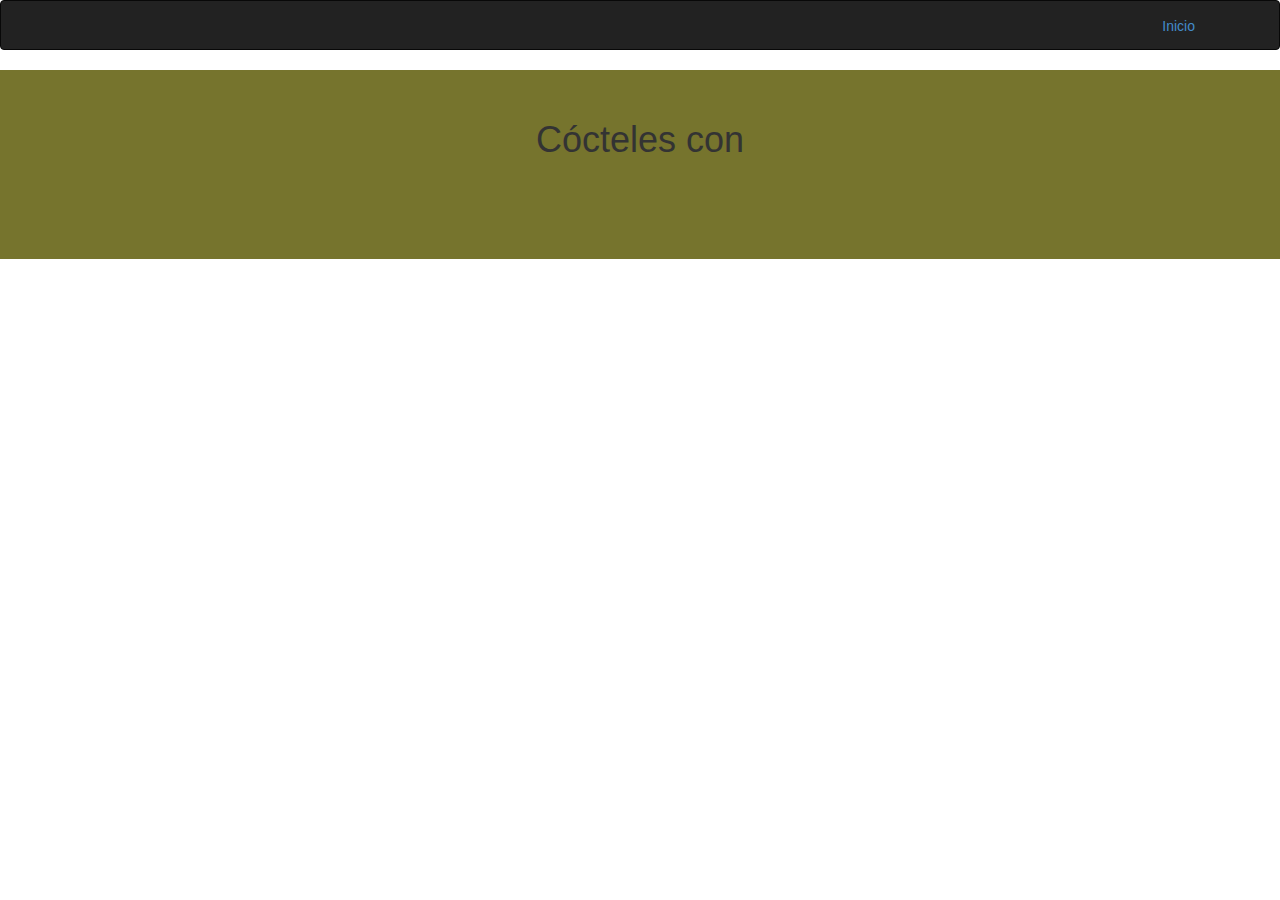
==== commit 8afa8cf1: "agrego cambios que no me tomo cuando lo pase de repl al idea" ====
--- a/browsePorIngrediente.html
+++ b/browsePorIngrediente.html
@@ -21,16 +21,12 @@
   <nav class="navbar navbar-inverse" role="banner">
     <div class="container">
       <div class="collapse navbar-collapse navbar-right">
-        <ul>
-          <li class="active">
             <a href="https://Tragos.nataliacirullo.repl.co">
               <font style="vertical-align: inherit;">
                 <font style="vertical-align: inherit;"> Inicio </font>
               </font>
             </a>
-          </li>
-        </ul>
-      </div>
+        </div>
     </div>
     <!--/.container-->
   </nav>
